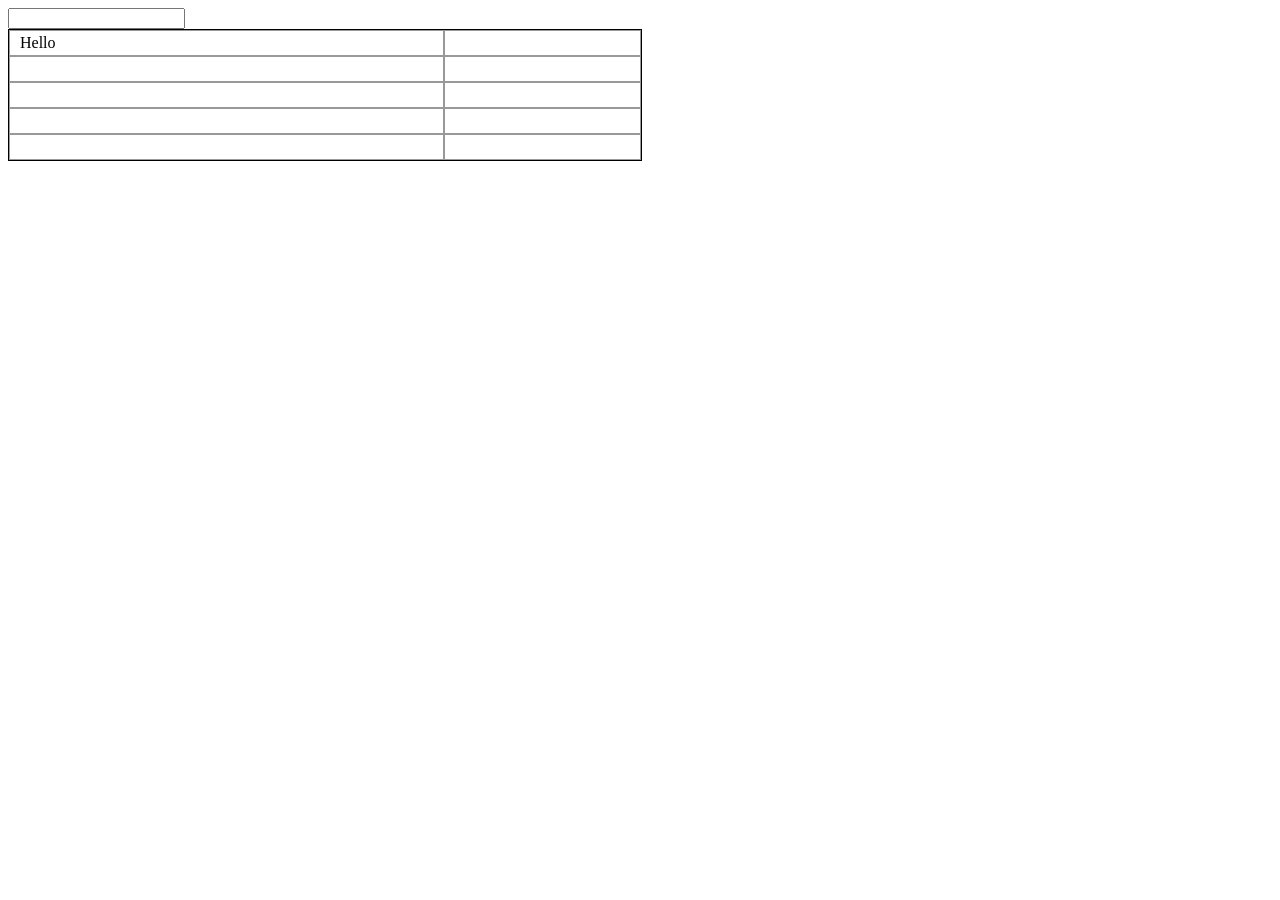
==== node/public/angular.html @ 962e309a "Initial load" ====
<!DOCTYPE html>
<html ng-app>
<head>
   <link rel="stylesheet" type="text/css" href="style.css">
  <title>Hello World in AngularJS</title>
</head>
<body>
<input ng-model="name">
<div>
<div class="divTable" style="width: 50%; border: 1px solid #000;">
<div class="divTableBody">
<div class="divTableRow">
<div class="divTableCell">Hello</div>
<div class="divTableCell">{{ name }}</div>
</div>
<div class="divTableRow">
<div class="divTableCell">&nbsp;</div>
<div class="divTableCell">&nbsp;</div>
</div>
<div class="divTableRow">
<div class="divTableCell">&nbsp;</div>
<div class="divTableCell">&nbsp;</div>
</div>
<div class="divTableRow">
<div class="divTableCell">&nbsp;</div>
<div class="divTableCell">&nbsp;</div>
</div>
<div class="divTableRow">
<div class="divTableCell">&nbsp;</div>
<div class="divTableCell">&nbsp;</div>
</div>
</div>
</div>
<!-- DivTable.com -->
 </div>
<script src="angular.min.js"></script>
<!--<script src="https://ajax.googleapis.com/ajax/libs/angularjs/1.2.25/angular.min.js"></script>-->
</body>
</html>
---- node/public/style.css ----
/* DivTable.com */
.divTable{
	display: table;
	width: 100%;
}
.divTableRow {
	display: table-row;
}
.divTableHeading {
	background-color: #EEE;
	display: table-header-group;
}
.divTableCell, .divTableHead {
	border: 1px solid #999999;
	display: table-cell;
	padding: 3px 10px;
}
.divTableHeading {
	background-color: #EEE;
	display: table-header-group;
	font-weight: bold;
}
.divTableFoot {
	background-color: #EEE;
	display: table-footer-group;
	font-weight: bold;
}
.divTableBody {
	display: table-row-group;
}
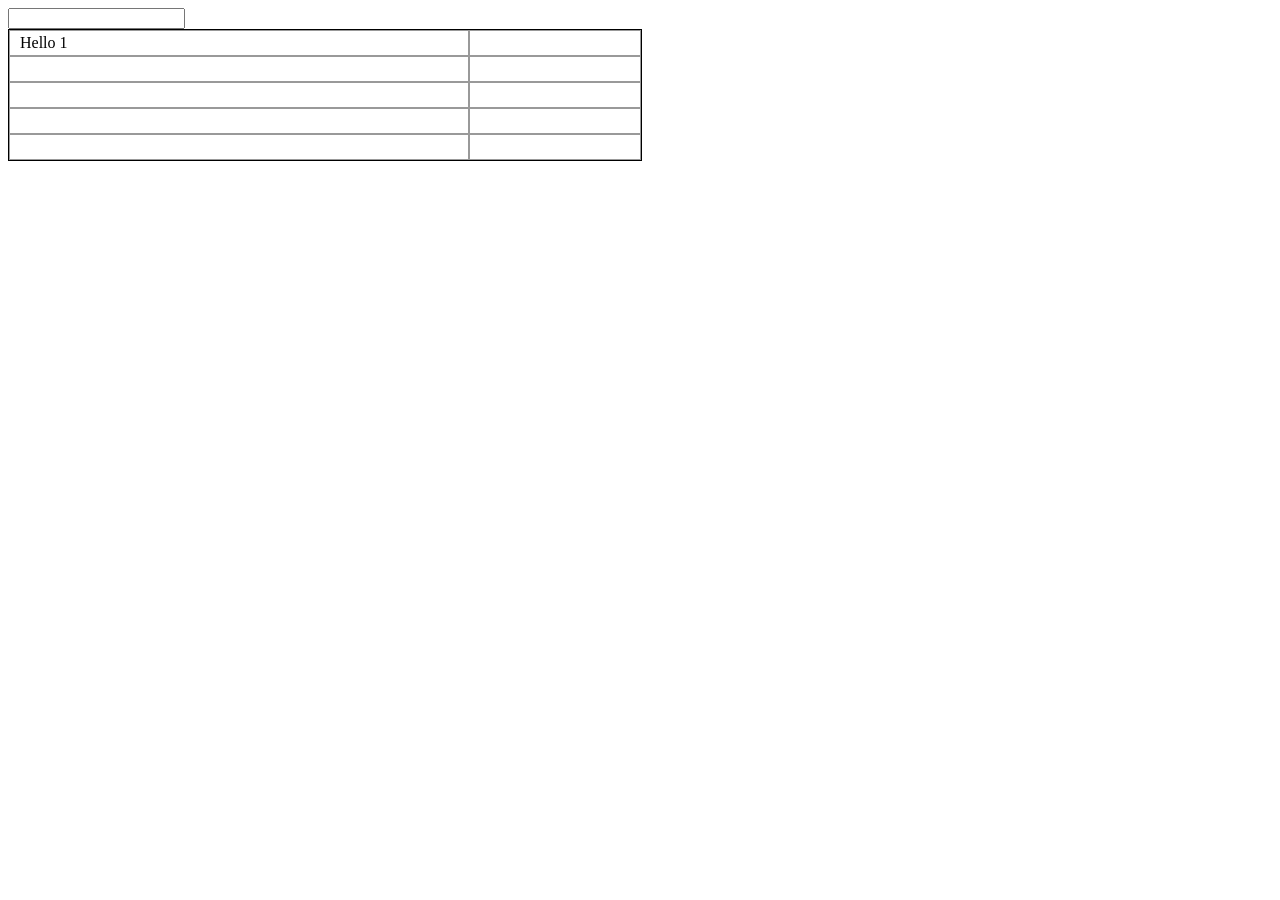
==== commit 2754bf84: "some tests with angular and express" ====
--- a/node/public/angular.html
+++ b/node/public/angular.html
@@ -10,7 +10,7 @@
 <div class="divTable" style="width: 50%; border: 1px solid #000;">
 <div class="divTableBody">
 <div class="divTableRow">
-<div class="divTableCell">Hello</div>
+<div class="divTableCell">Hello 1</div>
 <div class="divTableCell">{{ name }}</div>
 </div>
 <div class="divTableRow">
